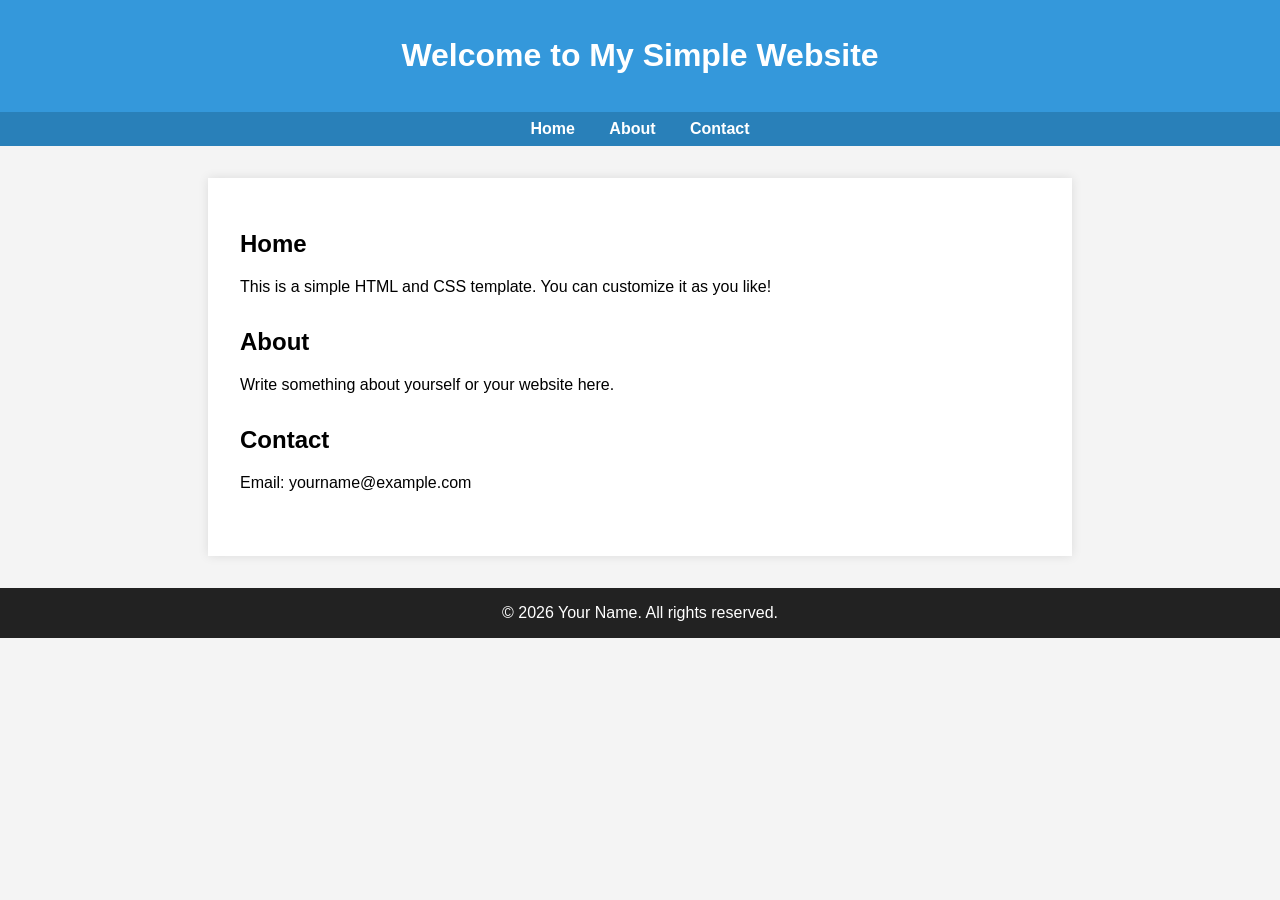
==== index.html @ c9dff224 "Index Created Index Created" ====
<!DOCTYPE html>
<html lang="en">
<head>
    <meta charset="UTF-8">
    <meta name="viewport" content="width=device-width, initial-scale=1.0">
    <title>My Simple Website</title>
    <style>
        body { font-family: Arial, sans-serif; background: #f4f4f4; margin: 0; }
        header { background: #3498db; color: #fff; padding: 1rem; text-align: center; }
        nav { background: #2980b9; text-align: center; padding: 0.5rem 0; }
        nav a { color: #fff; margin: 0 15px; text-decoration: none; font-weight: bold; }
        nav a:hover { text-decoration: underline; }
        .container { max-width: 800px; margin: 2rem auto; background: #fff; padding: 2rem; box-shadow: 0 0 10px rgba(0,0,0,0.1);}
        section { margin-bottom: 2rem; }
        footer { background: #222; color: #fff; text-align: center; padding: 1rem 0; }
    </style>
</head>
<body>
    <header>
        <h1>Welcome to My Simple Website</h1>
    </header>
    <nav>
        <a href="#home">Home</a>
        <a href="#about">About</a>
        <a href="#contact">Contact</a>
    </nav>
    <div class="container">
        <section id="home">
            <h2>Home</h2>
            <p>This is a simple HTML and CSS template. You can customize it as you like!</p>
        </section>
        <section id="about">
            <h2>About</h2>
            <p>Write something about yourself or your website here.</p>
        </section>
        <section id="contact">
            <h2>Contact</h2>
            <p>Email: yourname@example.com</p>
        </section>
    </div>
    <footer>
        &copy; 2026 Your Name. All rights reserved.
    </footer>
</body>
</html>
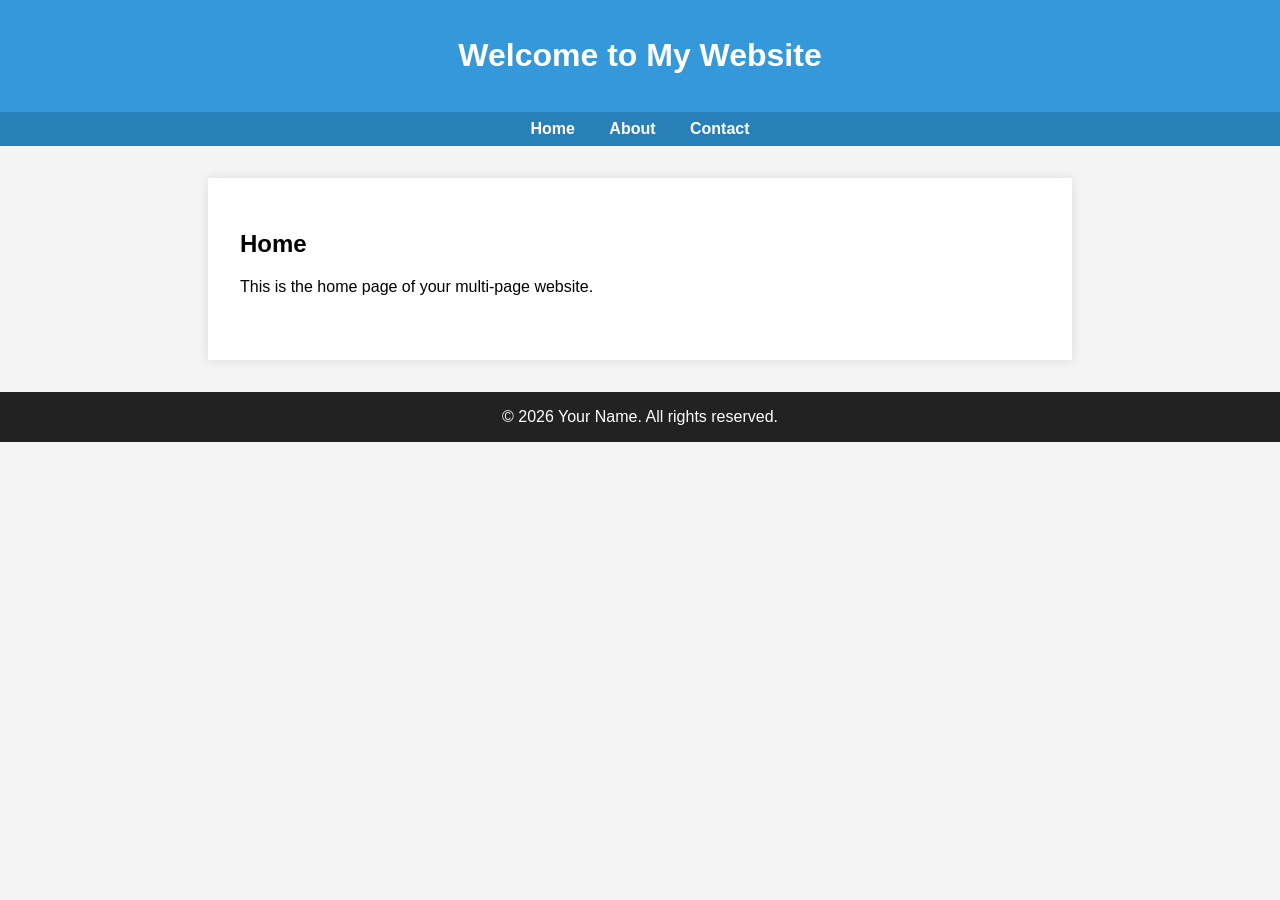
==== commit 6149a8be: "JS include JS include" ====
--- a/index.html
+++ b/index.html
@@ -3,39 +3,23 @@
 <head>
     <meta charset="UTF-8">
     <meta name="viewport" content="width=device-width, initial-scale=1.0">
-    <title>My Simple Website</title>
-    <style>
-        body { font-family: Arial, sans-serif; background: #f4f4f4; margin: 0; }
-        header { background: #3498db; color: #fff; padding: 1rem; text-align: center; }
-        nav { background: #2980b9; text-align: center; padding: 0.5rem 0; }
-        nav a { color: #fff; margin: 0 15px; text-decoration: none; font-weight: bold; }
-        nav a:hover { text-decoration: underline; }
-        .container { max-width: 800px; margin: 2rem auto; background: #fff; padding: 2rem; box-shadow: 0 0 10px rgba(0,0,0,0.1);}
-        section { margin-bottom: 2rem; }
-        footer { background: #222; color: #fff; text-align: center; padding: 1rem 0; }
-    </style>
+    <title>Home - My Website</title>
+    <link rel="stylesheet" href="style.css">
+	<script src="https://cdn.c360a.salesforce.com/beacon/c360a/775e3ef8-c027-4b84-8c7c-661c05297a7f/scripts/c360a.min.js"></script>
 </head>
 <body>
     <header>
-        <h1>Welcome to My Simple Website</h1>
+        <h1>Welcome to My Website</h1>
     </header>
     <nav>
-        <a href="#home">Home</a>
-        <a href="#about">About</a>
-        <a href="#contact">Contact</a>
+        <a href="index.html">Home</a>
+        <a href="about.html">About</a>
+        <a href="contact.html">Contact</a>
     </nav>
     <div class="container">
-        <section id="home">
+        <section>
             <h2>Home</h2>
-            <p>This is a simple HTML and CSS template. You can customize it as you like!</p>
-        </section>
-        <section id="about">
-            <h2>About</h2>
-            <p>Write something about yourself or your website here.</p>
-        </section>
-        <section id="contact">
-            <h2>Contact</h2>
-            <p>Email: yourname@example.com</p>
+            <p>This is the home page of your multi-page website.</p>
         </section>
     </div>
     <footer>
--- a/style.css
+++ b/style.css
@@ -0,0 +1,8 @@
+body { font-family: Arial, sans-serif; background: #f4f4f4; margin: 0; }
+header { background: #3498db; color: #fff; padding: 1rem; text-align: center; }
+nav { background: #2980b9; text-align: center; padding: 0.5rem 0; }
+nav a { color: #fff; margin: 0 15px; text-decoration: none; font-weight: bold; }
+nav a:hover { text-decoration: underline; }
+.container { max-width: 800px; margin: 2rem auto; background: #fff; padding: 2rem; box-shadow: 0 0 10px rgba(0,0,0,0.1);}
+section { margin-bottom: 2rem; }
+footer { background: #222; color: #fff; text-align: center; padding: 1rem 0; }
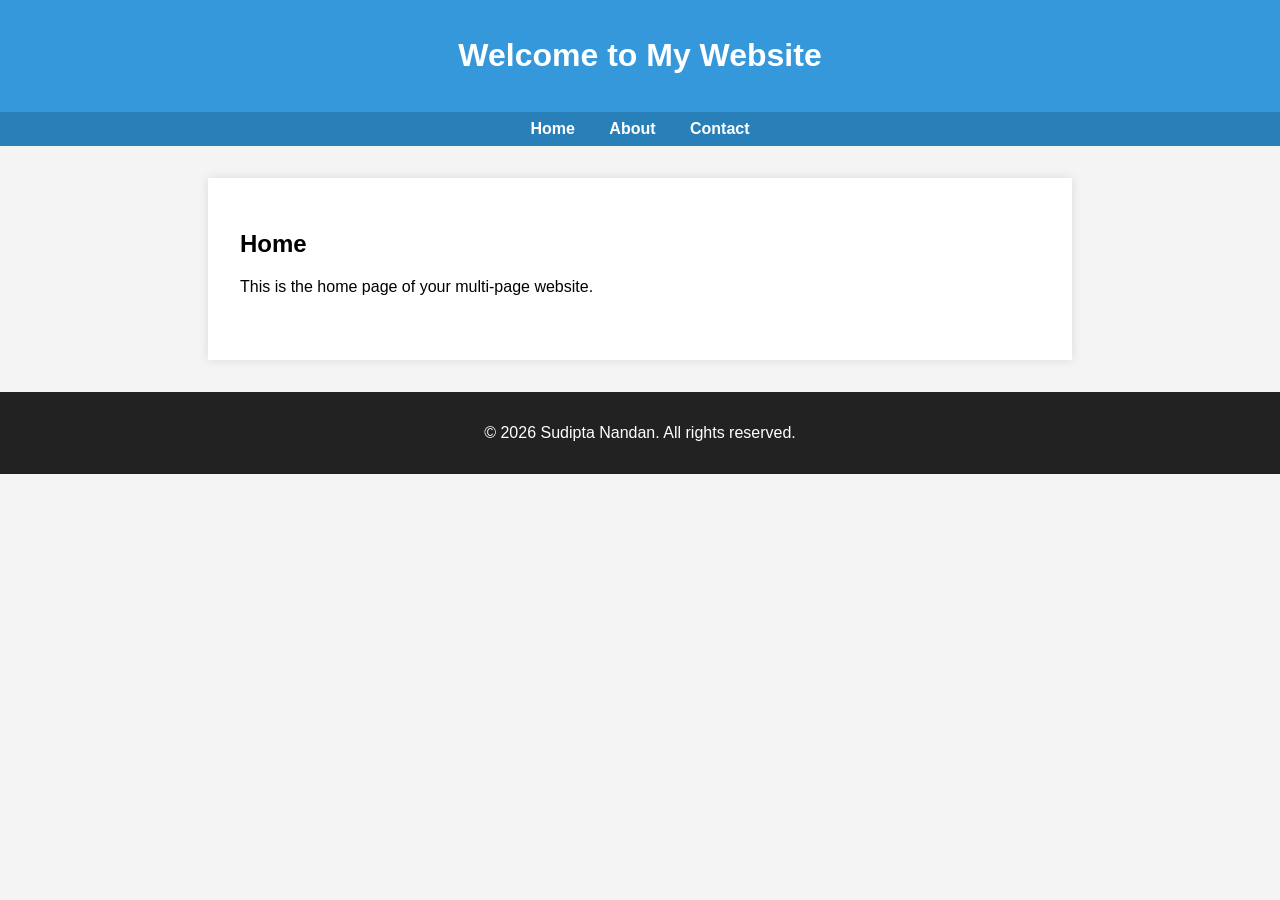
==== commit 787a5f46: "Update index.html" ====
--- a/index.html
+++ b/index.html
@@ -1,29 +1,48 @@
 <!DOCTYPE html>
 <html lang="en">
 <head>
-    <meta charset="UTF-8">
-    <meta name="viewport" content="width=device-width, initial-scale=1.0">
-    <title>Home - My Website</title>
-    <link rel="stylesheet" href="style.css">
-	<script src="https://cdn.c360a.salesforce.com/beacon/c360a/775e3ef8-c027-4b84-8c7c-661c05297a7f/scripts/c360a.min.js"></script>
+
+<meta charset="UTF-8">
+<meta name="viewport" content="width=device-width, initial-scale=1.0">
+
+<title>Home - Data Cloud Connection</title>
+
+<meta name="description" content="Salesforce Data Cloud tracking demo website">
+
+<link rel="stylesheet" href="style.css">
+
+<!-- Salesforce Data Cloud Web SDK -->
+<script defer src="https://cdn.c360a.salesforce.com/beacon/c360a/69c0fb79-bdf0-4fa4-ba65-9add3e7b5592/scripts/c360a.min.js"></script>
+
+<!-- Sitemap Configuration -->
+<script defer src="sdk.js"></script>
+
 </head>
+
 <body>
-    <header>
-        <h1>Welcome to My Website</h1>
-    </header>
-    <nav>
-        <a href="index.html">Home</a>
-        <a href="about.html">About</a>
-        <a href="contact.html">Contact</a>
-    </nav>
-    <div class="container">
-        <section>
-            <h2>Home</h2>
-            <p>This is the home page of your multi-page website.</p>
-        </section>
-    </div>
-    <footer>
-        &copy; 2026 Your Name. All rights reserved.
-    </footer>
+
+<header>
+<h1>Welcome to My Website</h1>
+</header>
+
+<nav>
+<a href="./index.html">Home</a>
+<a href="./about.html">About</a>
+<a href="./contact.html">Contact</a>
+</nav>
+
+<div class="container">
+
+<section>
+<h2>Home</h2>
+<p>This is the home page of your multi-page website.</p>
+</section>
+
+</div>
+
+<footer>
+<p>© 2026 Sudipta Nandan. All rights reserved.</p>
+</footer>
+
 </body>
-</html>+</html>
